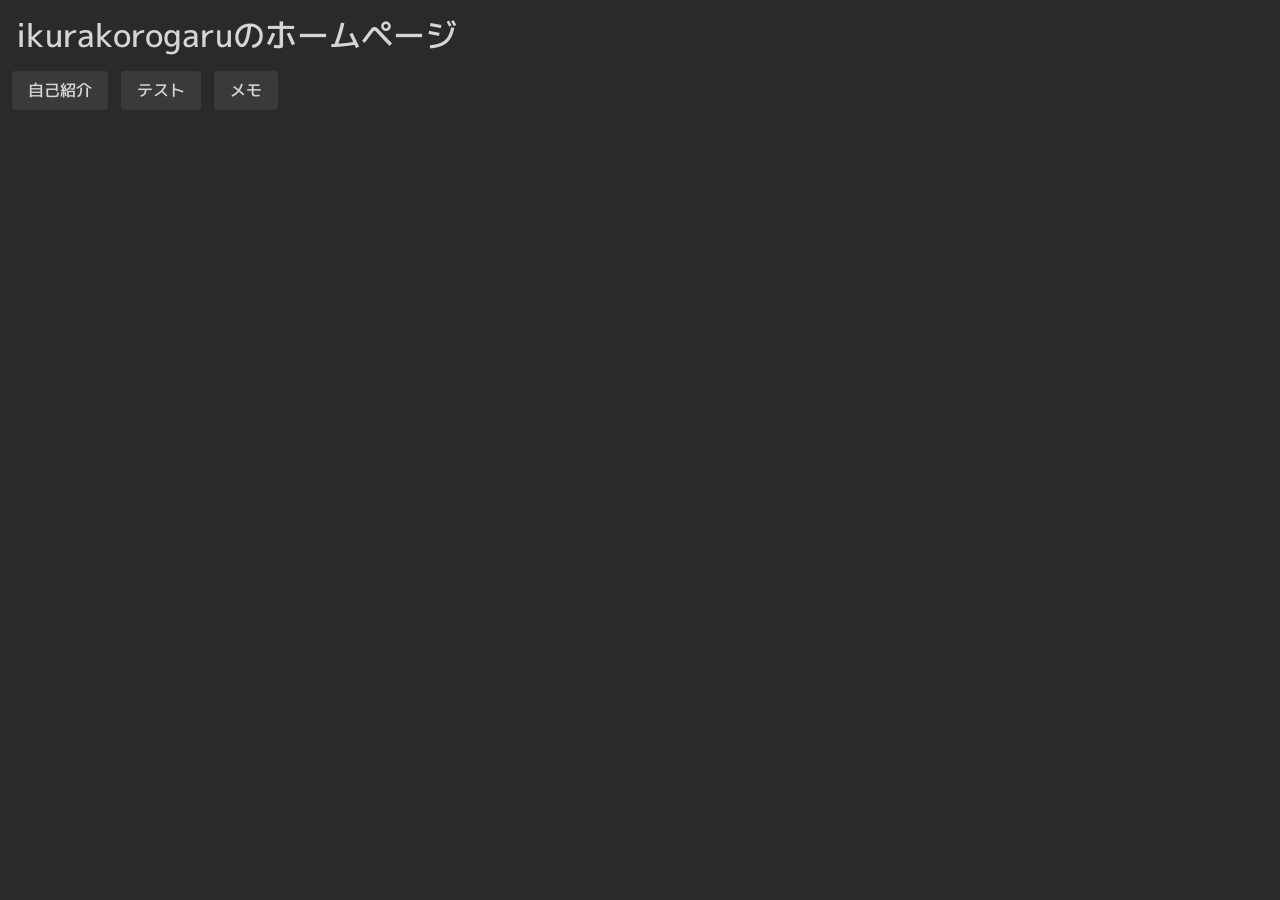
==== index.html @ eb16ee81 "start" ====
<!DOCTYPE html>
<html>

<head>
	<title>ikurakorogaru</title>
	<link rel="stylesheet" href="/style.css">
	<script src="/script.js" defer></script>
</head>

<body>
	<h1>ikurakorogaruのホームページ</h1>
	<a class="btn" href="zikosyoukai.html">自己紹介</a>
	<a class="btn" href="/test.html">テスト</a>
	<a class="btn" href="/memo.html">メモ</a>
</body>

</html>
---- style.css ----
@import url('https://fonts.googleapis.com/css2?family=M+PLUS+1p:wght@500&display=swap');

body {
	background-color: #2a2a2a;
	/* margin: 2rem; */
}

* {
	color: #FFF;
	margin: 0.25em;
	font-family: "M PLUS 1p", sans-serif;
	font-weight: 500;
	font-style: normal;
	box-sizing: border-box;
}

.text-blend {
	mix-blend-mode: exclusion;
}

ul {
	padding-left: 1.5em;
	line-height: 2em;
}

.btn,
button {
	font-size: 1rem;
	display: inline-block;
	text-decoration: none;
	text-align: center;
	border: none;
	outline: none;
	border-radius: 0.25em;
	background-color: rgba(255, 255, 255, 0.1);
	padding-inline: 1em;
	padding-block: .5em;
	cursor: pointer;
	transition: background-color 0.25s ease, color 0.25s ease;
}

:is(.btn, button):hover {
	background-color: rgb(0, 0, 0);
}

/* :is(.btn, button):hover {
	background-color: rgba(255, 255, 255, 1);
	color: #000;
} */
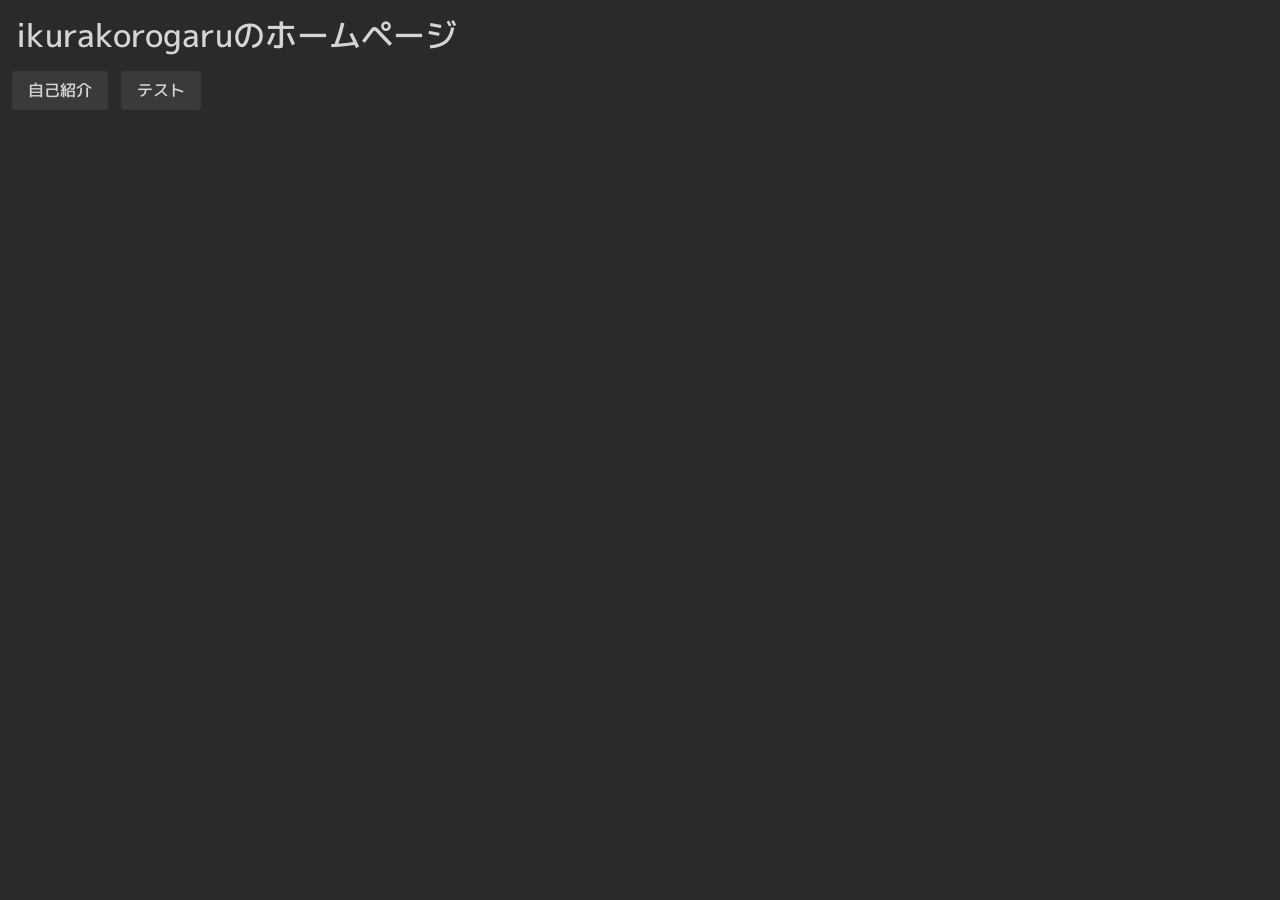
==== commit 64a614de: "メモ削除" ====
--- a/index.html
+++ b/index.html
@@ -3,15 +3,14 @@
 
 <head>
 	<title>ikurakorogaru</title>
-	<link rel="stylesheet" href="/style.css">
-	<script src="/script.js" defer></script>
+	<link rel="stylesheet" href="./style.css">
+	<script src="./script.js" defer></script>
 </head>
 
 <body>
 	<h1>ikurakorogaruのホームページ</h1>
-	<a class="btn" href="zikosyoukai.html">自己紹介</a>
-	<a class="btn" href="/test.html">テスト</a>
-	<a class="btn" href="/memo.html">メモ</a>
+	<a class="btn" href="./zikosyoukai.html">自己紹介</a>
+	<a class="btn" href="./test.html">テスト</a>
 </body>
 
 </html>
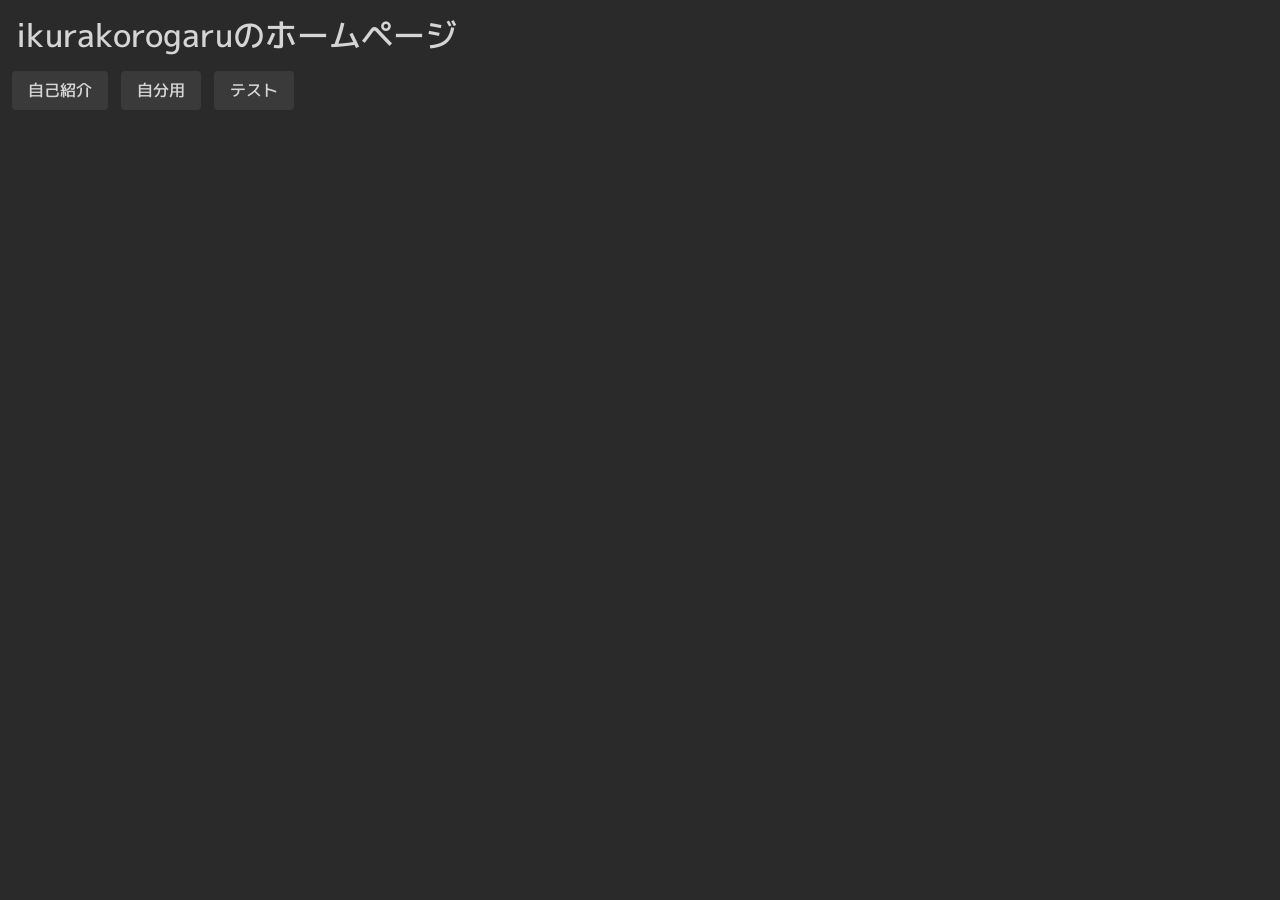
==== commit 4c3c1b89: "微調整" ====
--- a/index.html
+++ b/index.html
@@ -10,6 +10,7 @@
 <body>
 	<h1>ikurakorogaruのホームページ</h1>
 	<a class="btn" href="./zikosyoukai.html">自己紹介</a>
+	<a class="btn" href="./forme.html">自分用</a>
 	<a class="btn" href="./test.html">テスト</a>
 </body>
 
--- a/style.css
+++ b/style.css
@@ -24,7 +24,7 @@
 }
 
 .btn,
-button {
+button,textarea {
 	font-size: 1rem;
 	display: inline-block;
 	text-decoration: none;
@@ -39,11 +39,11 @@
 	transition: background-color 0.25s ease, color 0.25s ease;
 }
 
+/* :is(.btn, button):hover {
+	background-color: rgb(0, 0, 0);
+} */
+
 :is(.btn, button):hover {
-	background-color: rgb(0, 0, 0);
-}
-
-/* :is(.btn, button):hover {
 	background-color: rgba(255, 255, 255, 1);
 	color: #000;
-} */+}
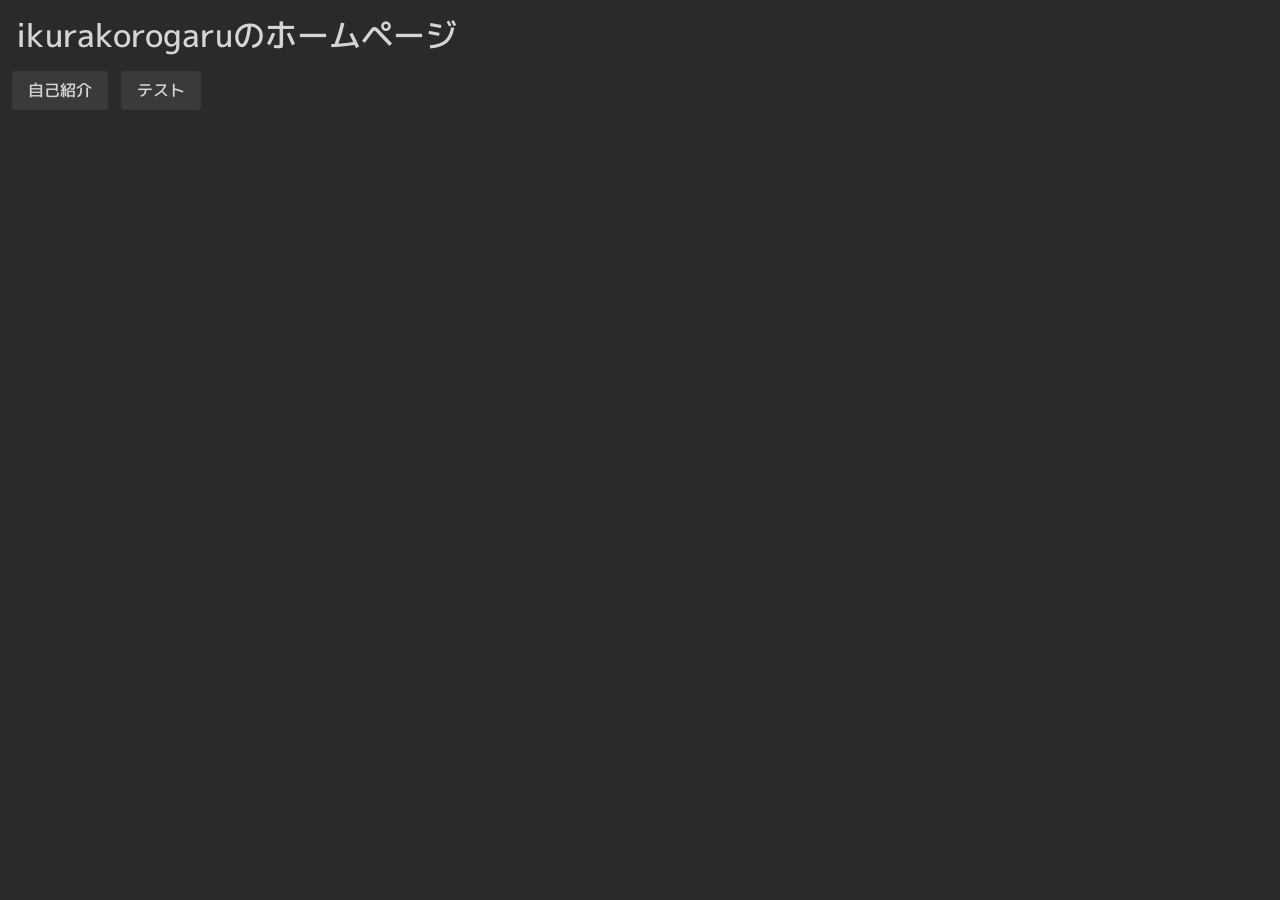
==== commit efb385e0: "forme削除" ====
--- a/index.html
+++ b/index.html
@@ -10,7 +10,6 @@
 <body>
 	<h1>ikurakorogaruのホームページ</h1>
 	<a class="btn" href="./zikosyoukai.html">自己紹介</a>
-	<a class="btn" href="./forme.html">自分用</a>
 	<a class="btn" href="./test.html">テスト</a>
 </body>
 
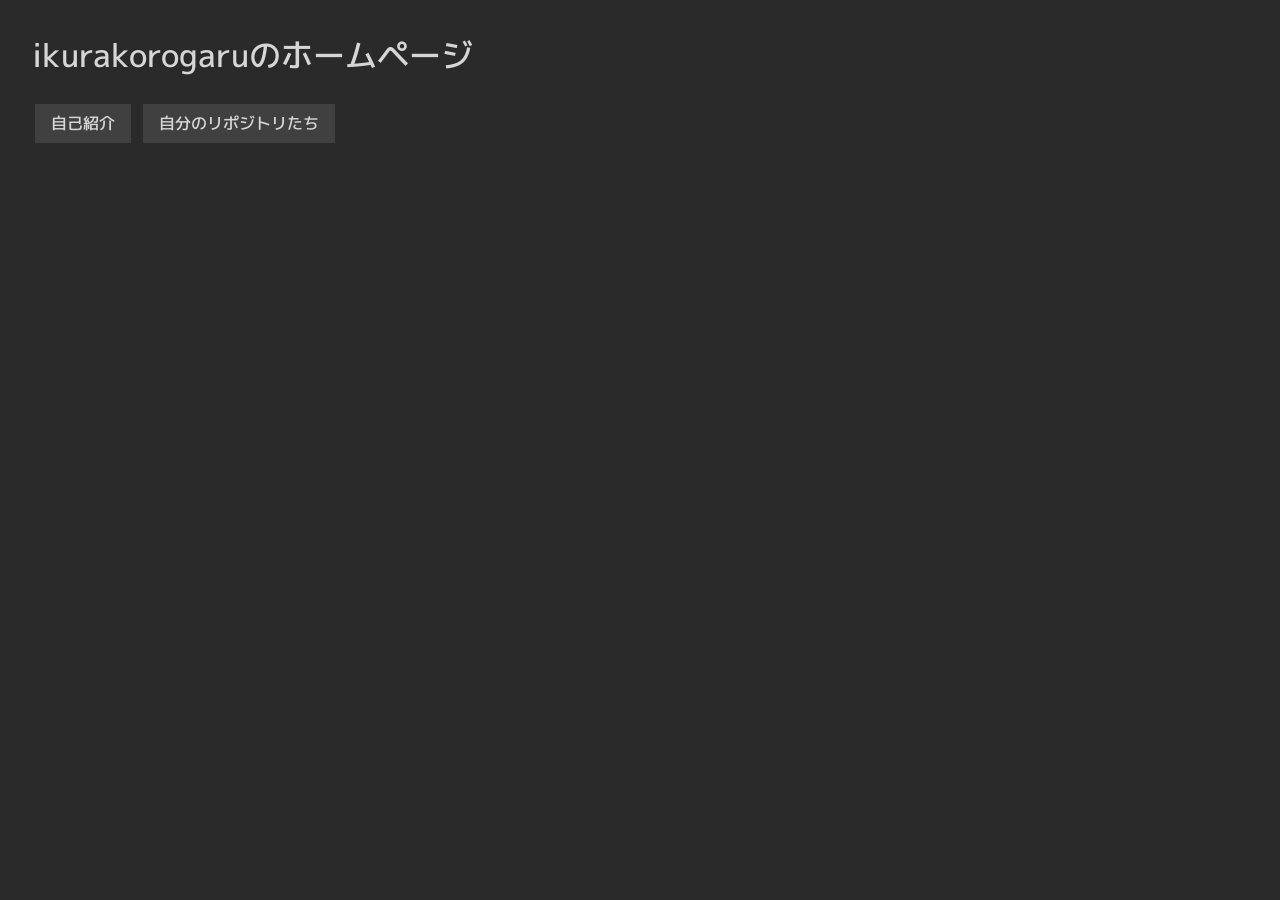
==== commit 819482e2: "いろいろ" ====
--- a/index.html
+++ b/index.html
@@ -10,7 +10,7 @@
 <body>
 	<h1>ikurakorogaruのホームページ</h1>
 	<a class="btn" href="./zikosyoukai.html">自己紹介</a>
-	<a class="btn" href="./test.html">テスト</a>
+	<a class="btn" href="./repos.html">自分のリポジトリたち</a>
 </body>
 
 </html>
--- a/style.css
+++ b/style.css
@@ -2,36 +2,36 @@
 
 body {
 	background-color: #2a2a2a;
+	margin: 2em;
 	/* margin: 2rem; */
 }
 
 * {
-	color: #FFF;
-	margin: 0.25em;
+	color: #d6d6d6;
 	font-family: "M PLUS 1p", sans-serif;
 	font-weight: 500;
 	font-style: normal;
 	box-sizing: border-box;
 }
 
-.text-blend {
-	mix-blend-mode: exclusion;
-}
 
 ul {
 	padding-left: 1.5em;
 	line-height: 2em;
+	list-style-type: square;
 }
 
 .btn,
-button,textarea {
+button,
+textarea {
 	font-size: 1rem;
 	display: inline-block;
 	text-decoration: none;
 	text-align: center;
 	border: none;
 	outline: none;
-	border-radius: 0.25em;
+	margin: 0.2em;
+	/* border-radius: 0.25em; */
 	background-color: rgba(255, 255, 255, 0.1);
 	padding-inline: 1em;
 	padding-block: .5em;
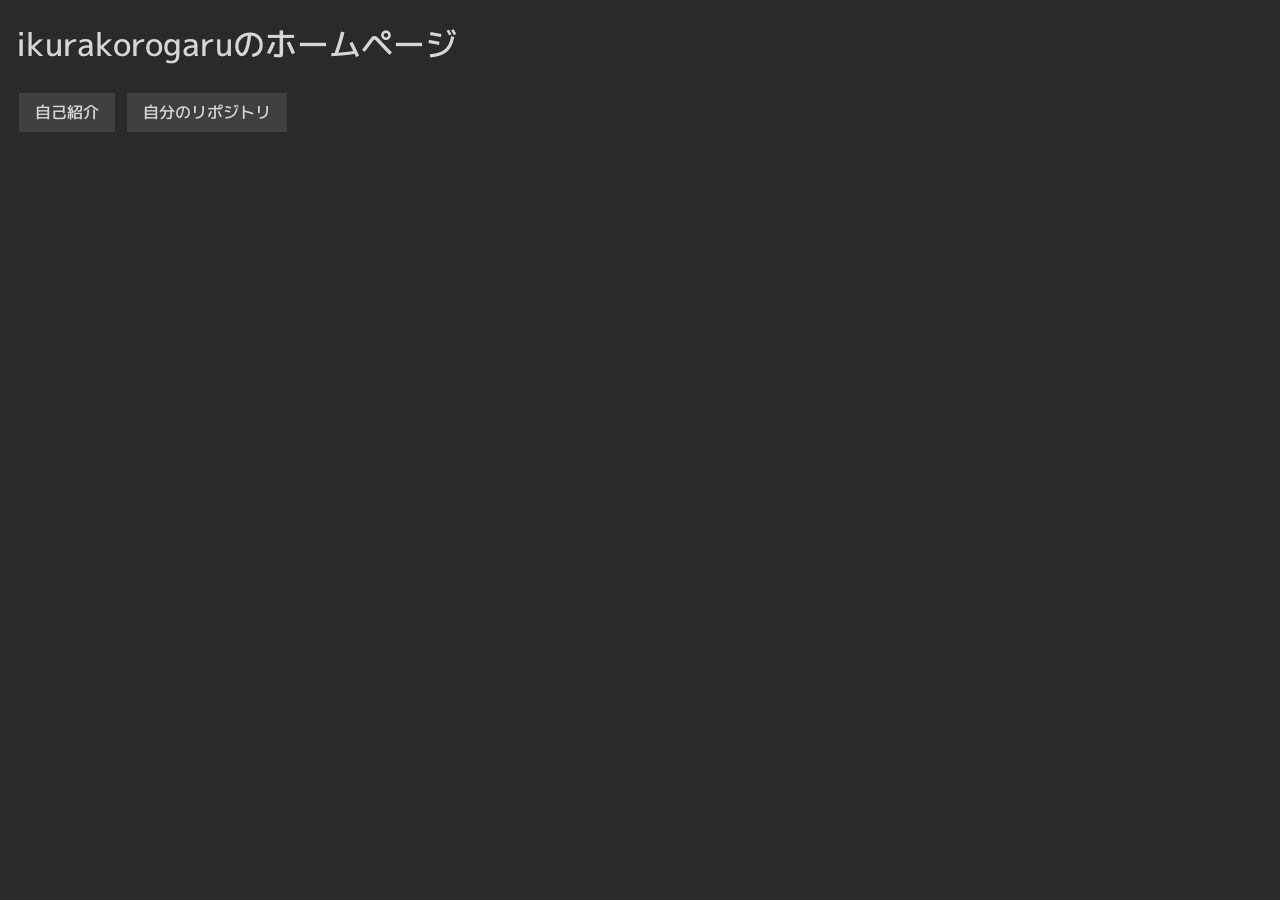
==== commit cfab4712: "修正" ====
--- a/index.html
+++ b/index.html
@@ -10,7 +10,7 @@
 <body>
 	<h1>ikurakorogaruのホームページ</h1>
 	<a class="btn" href="./zikosyoukai.html">自己紹介</a>
-	<a class="btn" href="./repos.html">自分のリポジトリたち</a>
+	<a class="btn" href="./repos.html">自分のリポジトリ</a>
 </body>
 
 </html>
--- a/style.css
+++ b/style.css
@@ -2,7 +2,7 @@
 
 body {
 	background-color: #2a2a2a;
-	margin: 2em;
+	margin: 1em;
 	/* margin: 2rem; */
 }
 
